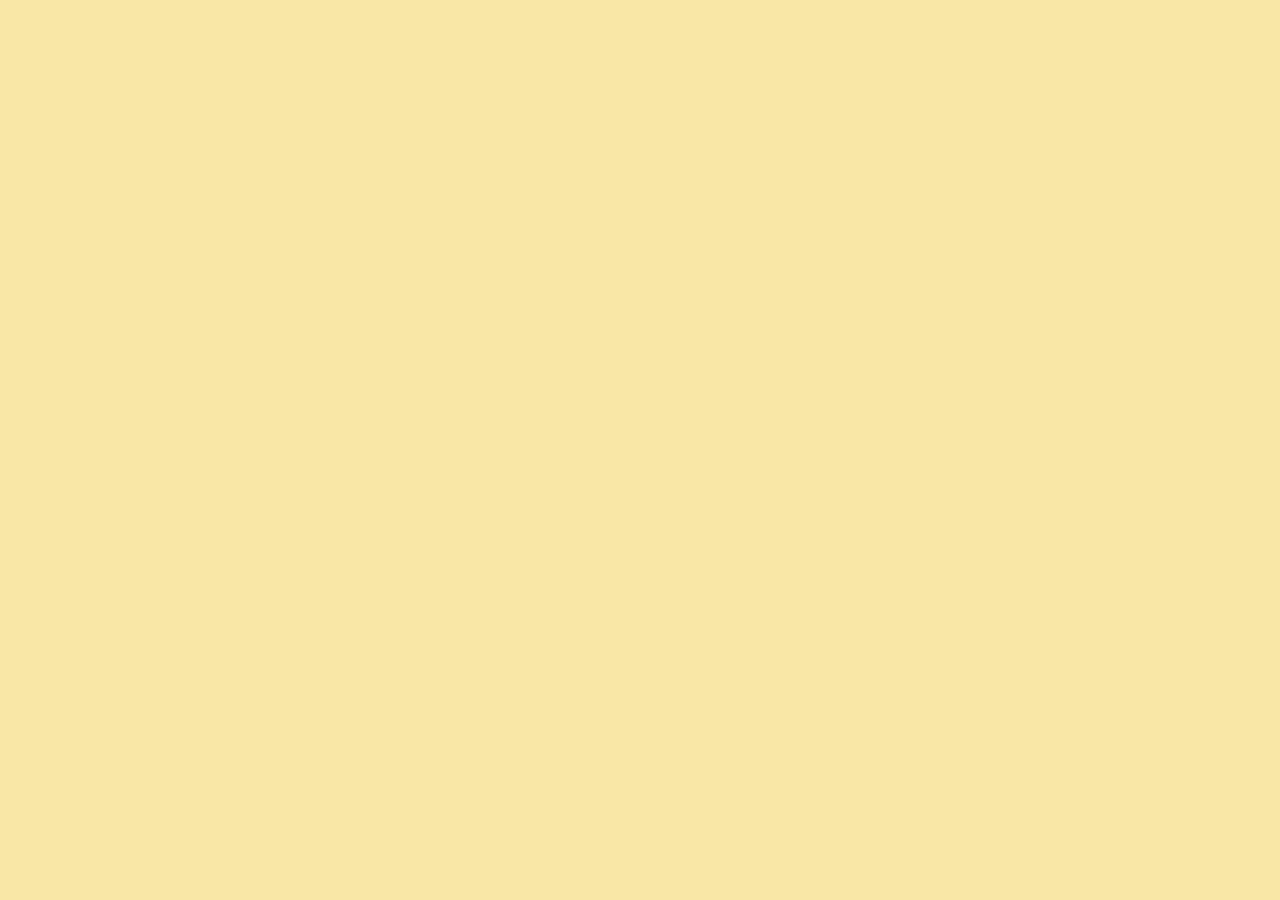
==== contact.html @ e1149f65 "Added Bootstrap to all pages and created html and css for index" ====
<!DOCTYPE html>
<html lang="en">
  <head>
    <meta charset="UTF-8" />
    <meta http-equiv="X-UA-Compatible" content="IE=edge" />
    <meta name="viewport" content="width=device-width, initial-scale=1.0" />
    <link
      href="https://cdn.jsdelivr.net/npm/bootstrap@5.0.2/dist/css/bootstrap.min.css"
      rel="stylesheet"
      integrity="sha384-EVSTQN3/azprG1Anm3QDgpJLIm9Nao0Yz1ztcQTwFspd3yD65VohhpuuCOmLASjC"
      crossorigin="anonymous"
    />
    <link rel="stylesheet" href="/css/style.css" />
    <title>Document</title>
  </head>
  <body></body>
</html>
---- css/style.css ----
body {
  background-color: #f9e7a6;
}

h1 {
  margin-top: 60px;
  margin-bottom: 35px;
  font-size: 72px;
  text-align: center;
}

hr {
  border: 2px solid #fea900;
  width: 700px;
  border-radius: 10px;
  display: block;
  margin: auto;
}

.info {
  font-size: 20px;
  margin: 50px 30px;
  font-family: sans-serif;
  line-height: 38px;
  text-align: center;
}
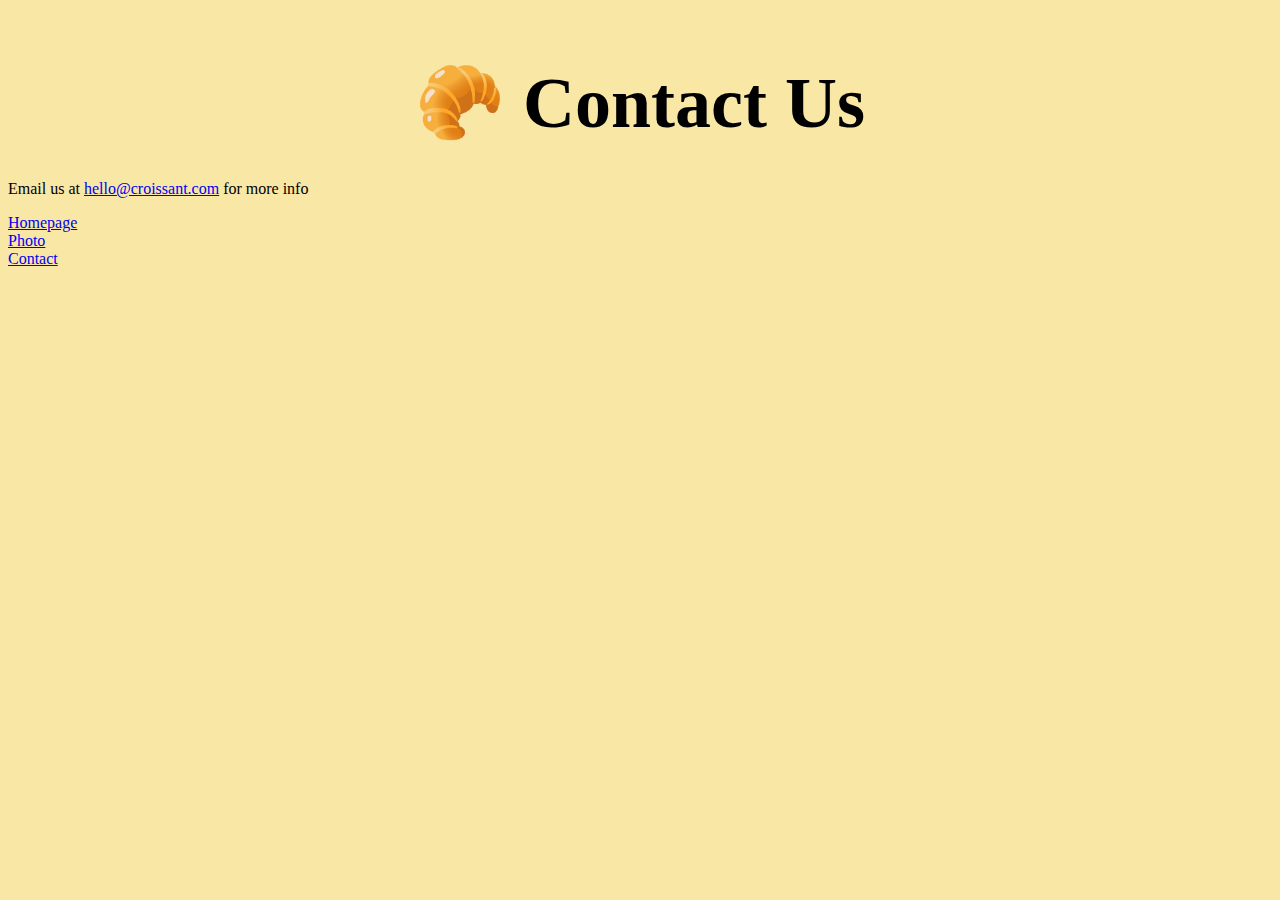
==== commit 371ca7c1: "built and styled contact.html" ====
--- a/contact.html
+++ b/contact.html
@@ -13,5 +13,16 @@
     <link rel="stylesheet" href="/css/style.css" />
     <title>Document</title>
   </head>
-  <body></body>
+  <body>
+    <h1>🥐 Contact Us</h1>
+    <p class="text-center mb-5 fs-3">
+      Email us at
+      <a href="mailto:hello@croissant.com">hello@croissant.com</a> for more info
+    </p>
+    <div class="d-flex justify-content-evenly">
+      <div><a href="/">Homepage</a></div>
+      <div><a href="/photo.html">Photo</a></div>
+      <div><a href="/contact.html">Contact</a></div>
+    </div>
+  </body>
 </html>
--- a/css/style.css
+++ b/css/style.css
@@ -17,6 +17,10 @@
   margin: auto;
 }
 
+.border {
+  border: 5px solid #e0e0e0 !important;
+}
+
 .info {
   font-size: 20px;
   margin: 50px 30px;
